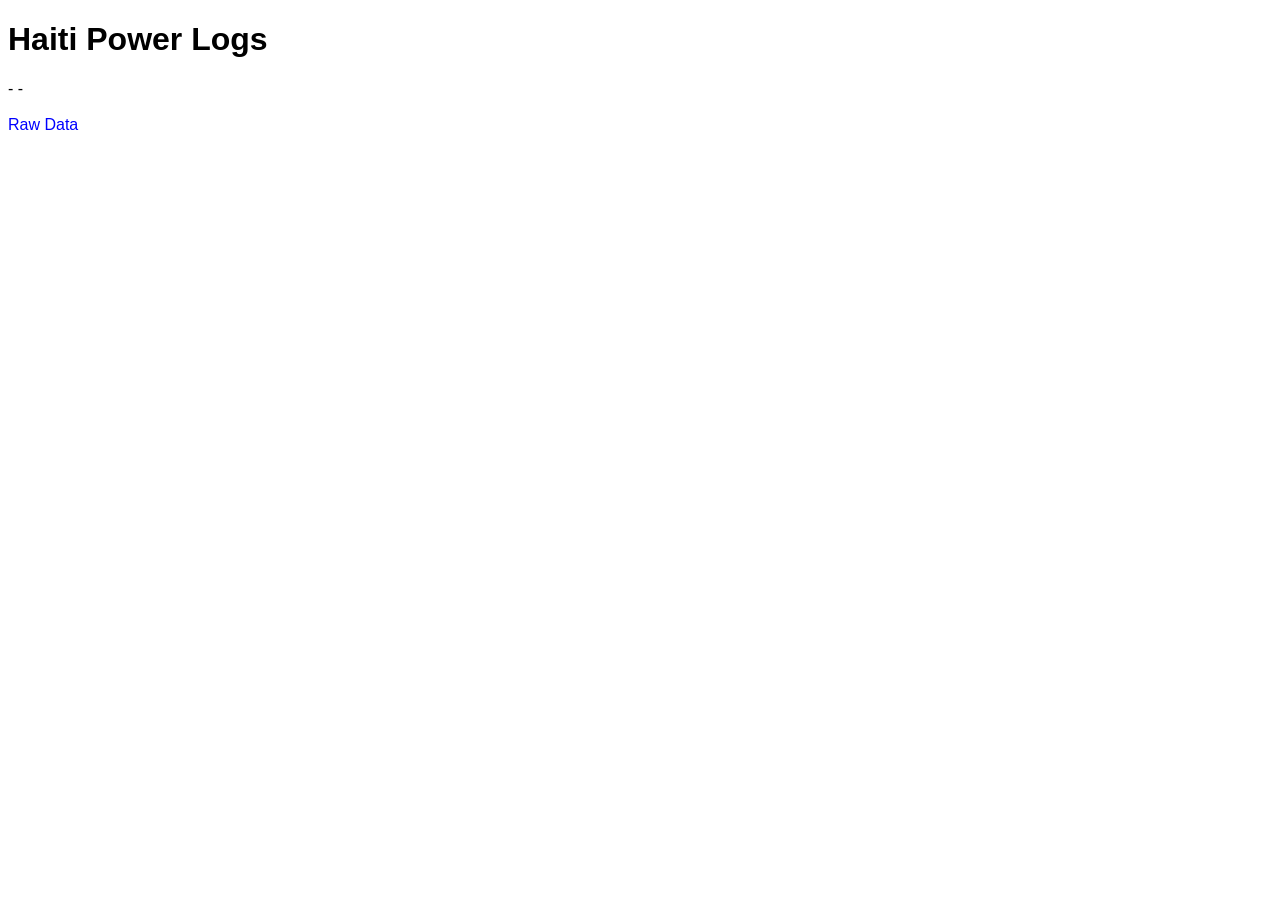
==== index.html @ cccd9730 "add in the js stuff" ====
<!DOCTYPE html>
<html>
  <head>
    <meta charset="utf-8"/>
    <title>powerbook</title>
    <link rel="stylesheet" type="text/css" href="style.css"/>
  </head>
  <body>
    <h1>Haiti Power Logs</h1>

    <div>
      - <span id="current"></span> -
    </div>
    <br/>

    <div id="chart">
    </div>

    <div>
      <a href="pwr-data.csv">Raw Data</a> 
    </div>

    <script src="../../d3js.org/d3.v3.min.js" type="text/javascript"></script>
    <script src="../../c3.min.js" type="text/javascript"></script>
    <script src="../../jquery-1.11.1.min.js" type="text/javascript"></script>
    <script src="../../grapher.js" type="text/javascript"></script>
  </body>
</html>
---- style.css ----
html, body {
  font-family: arial;
  width: 100%;
}

#chartarea {
  width: 100%;
  height: 400px;
}

a {
  color: blue;
  text-decoration: none;
}

a:hover {
  text-decoration: underline;
}

.c3-axis-x text {
  opacity: 0;
}

#chart div {
  color: #f00;
}

.c3-shapes {
  fill: #eef;
}
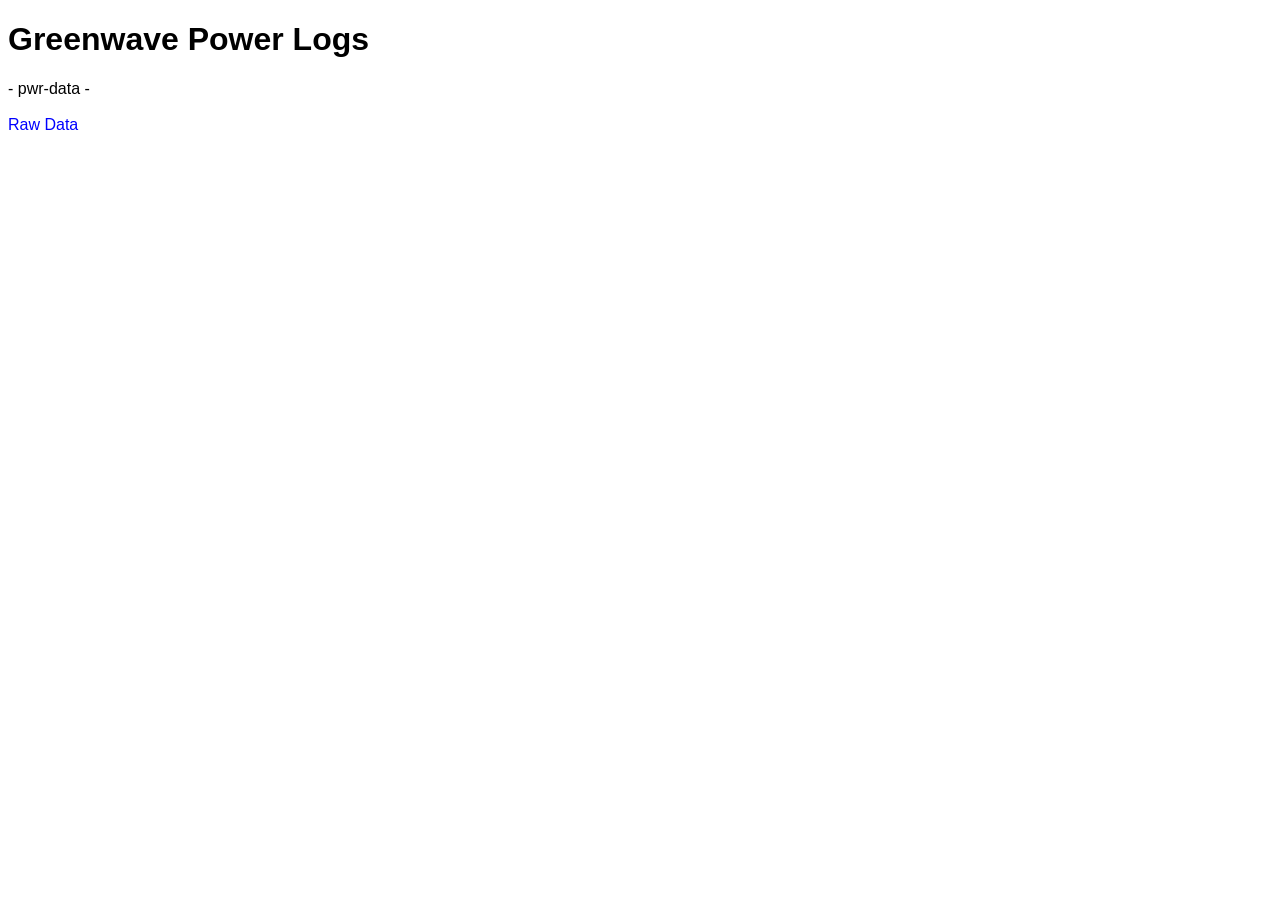
==== commit c0338483: "fixes to get the graphs to work" ====
--- a/index.html
+++ b/index.html
@@ -3,26 +3,29 @@
   <head>
     <meta charset="utf-8"/>
     <title>powerbook</title>
-    <link rel="stylesheet" type="text/css" href="style.css"/>
+    <link rel="stylesheet" type="text/css" href="../../style.css"/>
   </head>
   <body>
-    <h1>Haiti Power Logs</h1>
+    <h1>Greenwave Power Logs</h1>
 
     <div>
       - <span id="current"></span> -
     </div>
     <br/>
 
-    <div id="chart">
+    <div id="chart1">
+    </div>
+
+    <div id="chart2">
     </div>
 
     <div>
       <a href="pwr-data.csv">Raw Data</a> 
     </div>
 
-    <script src="../../d3js.org/d3.v3.min.js" type="text/javascript"></script>
+    <script src="../../d3.min.js" type="text/javascript"></script>
     <script src="../../c3.min.js" type="text/javascript"></script>
-    <script src="../../jquery-1.11.1.min.js" type="text/javascript"></script>
+    <script src="../../jquery-1.11.1.js" type="text/javascript"></script>
     <script src="../../grapher.js" type="text/javascript"></script>
   </body>
 </html>
